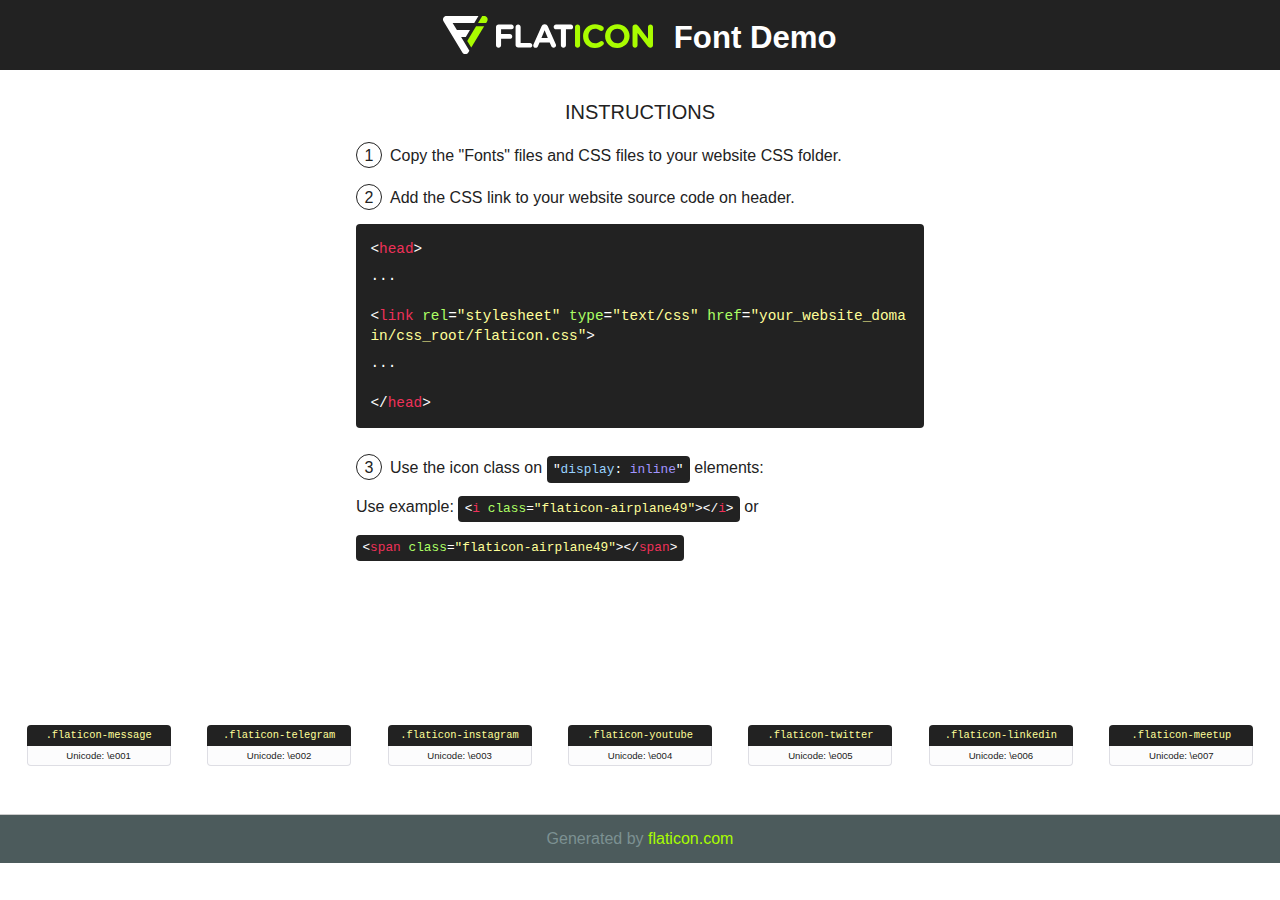
==== img/freepik/font/flaticon.html @ 84877b06 "Added multiple category prototypes" ====
<!DOCTYPE html>
		<html>
		<head>
			<title>flaticon font - Generated with flaticon.com</title>
			<style>
				@font-face {
					font-family: "flaticon";
					src: url("./flaticon.eot");
					src: url("./flaticon.eot?#iefix") format("embedded-opentype"),
					url("./flaticon.woff") format("woff"),
					url("./flaticon.ttf") format("truetype"),
					url("./flaticon.svg#flaticon") format("svg");
					font-weight: normal;
					font-style: normal;
					-webkit-font-smoothing: antialiased;
					-moz-osx-font-smoothing: grayscale;
				}
				html, body, div, span, applet, object, iframe,
				h1, h2, h3, h4, h5, h6, p, blockquote, pre,
				a, abbr, acronym, address, big, cite, code,
				del, dfn, em, img, ins, kbd, q, s, samp,
				small, strike, strong, sub, sup, tt, var,
				b, u, i, center,
				dl, dt, dd, ol, ul, li,
				fieldset, form, label, legend,
				table, caption, tbody, tfoot, thead, tr, th, td,
				article, aside, canvas, details, embed,
				figure, figcaption, footer, header, hgroup,
				menu, nav, output, ruby, section, summary,
				time, mark, audio, video {
					margin: 0;
					padding: 0;
					border: 0;
					font-size: 100%;
					font: inherit;
					vertical-align: baseline;
				}
				/* HTML5 display-role reset for older browsers */
				article, aside, details, figcaption, figure,
				footer, header, hgroup, menu, nav, section {
					display: block;
				}
				body {
					line-height: 1;
				}
				ol, ul {
					list-style: none;
				}
				blockquote, q {
					quotes: none;
				}
				blockquote:before, blockquote:after,
				q:before, q:after {
					content: "";
					content: none;
				}
				table {
					border-collapse: collapse;
					border-spacing: 0;
				}
				body {
					font-family: "Varela Round", Helvetica, Arial, sans-serif;
					font-size: 16px;
					color: #222;
				}
				a {
					color: #333;
					border-bottom: 1px solid #a9fd00;
					font-weight: bold;
					text-decoration: none;
				}
    * {
				-moz-box-sizing: border-box;
				-webkit-box-sizing: border-box;
				box-sizing: border-box;
				margin: 0;
				padding: 0;
			}
			[class^="flaticon-"]:before, [class*=" flaticon-"]:before, [class^="flaticon-"]:after, [class*=" flaticon-"]:after {
				font-family: "flaticon";
				font-size: 30px;
				font-style: normal;
				margin-left: 20px;
				color: #333;
			}
			.wrapper {
				max-width: 600px;
				margin: auto;
				padding: 0 1em;
			}
			.title {
				font-size: 1.25em;
				text-align: center;
				margin-bottom: 1em;
				text-transform: uppercase;
			}
			header {
				text-align: center;
				background-color: #222;
				color: #fff;
				padding: 1em;
			}
			header .logo {
				width: 210px;
				height: 38px;
				display: inline-block;
				vertical-align: middle;
				margin-right: 1em;
				border: none;
			}
			header strong {
				font-size: 1.95em;
				font-weight: bold;
				vertical-align: middle;
				margin-top: 5px;
				display: inline-block;
			}
			.demo {
				margin: 2em auto;
				line-height: 1.25em;
			}
			.demo ul li {
				margin-bottom: 1em;
			}
			.demo ul li .num {
				color: #222;
				border-radius: 20px;
				display: inline-block;
				width: 26px;
				padding: 3px;
				height: 26px;
				text-align: center;
				margin-right: 0.5em;
				border: 1px solid #222;
			}
			.demo ul li code {
				background-color: #222;
				border-radius: 4px;
				padding: 0.25em 0.5em;
				display: inline-block;
				color: #fff;
				font-family: Consolas,Monaco,Lucida Console,Liberation Mono,DejaVu Sans Mono,Bitstream Vera Sans Mono,Courier New, monospace;
				font-weight: lighter;
				margin-top: 1em;
				font-size: 0.8em;
				word-break: break-all;
			}
			.demo ul li code.big {
				padding: 1em;
				font-size: 0.9em;
			}
			.demo ul li code .red {
				color: #EF3159;
			}
			.demo ul li code .green {
				color: #ACFF65;
			}
			.demo ul li code .yellow {
				color: #FFFF99;
			}
			.demo ul li code .blue {
				color: #99D3FF;
			}
			.demo ul li code .purple {
				color: #A295FF;
			}
			.demo ul li code .dots {
				margin-top: 0.5em;
				display: block;
			}
    #glyphs {
			border-bottom: 1px solid #ccc;
			padding: 2em 0;
			text-align: center;
		}
		.glyph {
			display: inline-block;
			width: 9em;
			margin: 1em;
			text-align: center;
			vertical-align: top;
			background: #FFF;
		}
		.glyph .glyph-icon {
			padding: 10px;
			display: block;
			font-family:"flaticon";
			font-size: 64px;
			line-height: 1;
		}
		.glyph .glyph-icon:before {
			font-size: 64px;
			color: #222;
			margin-left: 0;
		}
		.class-name {
			font-size: 0.65em;
			background-color: #222;
			color: #fff;
			border-radius: 4px 4px 0 0;
			padding: 0.5em;
			color: #FFFF99;
			font-family: Consolas,Monaco,Lucida Console,Liberation Mono,DejaVu Sans Mono,Bitstream Vera Sans Mono,Courier New, monospace;
		}
		.author-name {
			font-size: 0.6em;
			background-color: #fcfcfd;
			border: 1px solid #DEDEE4;
			border-top: 0;
			border-radius: 0 0 4px 4px;
			padding: 0.5em;
		}
		.class-name:last-child {
			font-size: 10px;
			color:#888;
		}
		.class-name:last-child a {
			font-size: 10px;
			color:#555;
		}
		.class-name:last-child a:hover {
			color:#a9fd00;
		}
		.glyph > input {
			display: block;
			width: 100px;
			margin: 5px auto;
			text-align: center;
			font-size: 12px;
			cursor: text;
		}
		.glyph > input.icon-input {
			font-family:"flaticon";
			font-size: 16px;
			margin-bottom: 10px;
		}
		.attribution .title {
			margin-top: 2em;
		}
		.attribution textarea {
			background-color: #fcfcfd;
			padding: 1em;
			border: none;
			box-shadow: none;
			border: 1px solid #DEDEE4;
			border-radius: 4px;
			resize: none;
			width: 100%;
			height: 150px;
			font-size: 0.8em;
			font-family: Consolas,Monaco,Lucida Console,Liberation Mono,DejaVu Sans Mono,Bitstream Vera Sans Mono,Courier New, monospace;
			-webkit-appearance: none;
		}
		.iconsuse {
			margin: 2em auto;
			text-align: center;
			max-width: 1200px;
		}
		.iconsuse:after {
			content: "";
			display: table;
			clear: both;
		}
		.iconsuse .image {
			float: left;
			width: 25%;
			padding: 0 1em;
		}
		.iconsuse .image p {
			margin-bottom: 1em;
		}
		.iconsuse .image span {
			display: block;
			font-size: 0.65em;
			background-color: #222;
			color: #fff;
			border-radius: 4px;
			padding: 0.5em;
			color: #FFFF99;
			margin-top: 1em;
			font-family: Consolas,Monaco,Lucida Console,Liberation Mono,DejaVu Sans Mono,Bitstream Vera Sans Mono,Courier New, monospace;
		}
    #footer {
		text-align: center;
		background-color: #4C5B5C;
		color: #7c9192;
		padding: 1em;
	}
    #footer a {
	border: none;
	color: #a9fd00;
	font-weight: normal;
}
@media (max-width: 960px) {
	.iconsuse .image {
		width: 50%;
	}
}
@media (max-width: 560px) {
	.iconsuse .image {
		width: 100%;
	}
}
</style>
<link rel="stylesheet" type="text/css" href="flaticon.css">
</head>

<body class="characters-off">

	<header>
		<a href="http://www.flaticon.com" target="_blank" class="logo">
			<svg version="1.1" xmlns="http://www.w3.org/2000/svg" xmlns:xlink="http://www.w3.org/1999/xlink" xmlns:a="http://ns.adobe.com/AdobeSVGViewerExtensions/3.0/" viewBox="0 0 560.875 102.036" enable-background="new 0 0 560.875 102.036" xml:space="preserve">
				<defs>
				</defs>
				<g>
					<g class="letters">
						<path fill="#ffffff" d="M141.596,29.675c0-3.777,2.985-6.767,6.764-6.767h34.438c3.426,0,6.15,2.728,6.15,6.15
						c0,3.43-2.724,6.149-6.15,6.149h-27.674v13.091h23.719c3.429,0,6.151,2.724,6.151,6.15c0,3.43-2.723,6.149-6.151,6.149h-23.719
						v17.574c0,3.773-2.986,6.761-6.764,6.761c-3.779,0-6.764-2.989-6.764-6.761V29.675z"></path>
						<path fill="#ffffff" d="M193.844,29.149c0-3.781,2.985-6.767,6.764-6.767c3.776,0,6.763,2.985,6.763,6.767v42.957h25.039
						c3.426,0,6.149,2.726,6.149,6.153c0,3.425-2.723,6.15-6.149,6.15h-31.802c-3.779,0-6.764-2.986-6.764-6.768V29.149z"></path>
						<path fill="#ffffff" d="M241.891,75.71l21.438-48.407c1.492-3.341,4.215-5.357,7.906-5.357h0.792
						c3.686,0,6.323,2.017,7.815,5.357l21.439,48.407c0.436,0.967,0.701,1.845,0.701,2.723c0,3.602-2.809,6.501-6.414,6.501
						c-3.161,0-5.269-1.845-6.499-4.655l-4.132-9.661h-27.059l-4.301,10.102c-1.144,2.631-3.426,4.214-6.237,4.214
						c-3.517,0-6.24-2.81-6.24-6.325C241.1,77.64,241.451,76.677,241.891,75.71z M279.932,58.666l-8.521-20.297l-8.526,20.297H279.932
						z"></path>
						<path fill="#ffffff" d="M314.864,35.387H301.86c-3.429,0-6.239-2.813-6.239-6.238c0-3.429,2.811-6.24,6.239-6.24h39.533
						c3.426,0,6.237,2.811,6.237,6.24c0,3.425-2.811,6.238-6.237,6.238h-13.001v42.785c0,3.773-2.99,6.761-6.764,6.761
						c-3.779,0-6.764-2.989-6.764-6.761V35.387z"></path>
						<path fill="#A9FD00" d="M352.615,29.149c0-3.781,2.985-6.767,6.767-6.767c3.774,0,6.761,2.985,6.761,6.767v49.024
						c0,3.773-2.987,6.761-6.761,6.761c-3.781,0-6.767-2.989-6.767-6.761V29.149z"></path>
						<path fill="#A9FD00" d="M374.132,53.836v-0.179c0-17.481,13.178-31.801,32.065-31.801c9.22,0,15.459,2.458,20.557,6.238
						c1.402,1.054,2.637,2.985,2.637,5.357c0,3.692-2.985,6.59-6.681,6.59c-1.845,0-3.071-0.702-4.044-1.319
						c-3.776-2.813-7.729-4.393-12.562-4.393c-10.364,0-17.831,8.611-17.831,19.154v0.173c0,10.542,7.291,19.329,17.831,19.329
						c5.715,0,9.492-1.756,13.359-4.834c1.049-0.874,2.458-1.491,4.039-1.491c3.429,0,6.325,2.813,6.325,6.236
						c0,2.106-1.056,3.78-2.282,4.834c-5.539,4.834-12.036,7.733-21.878,7.733C387.572,85.464,374.132,71.493,374.132,53.836z"></path>
						<path fill="#A9FD00" d="M433.009,53.836v-0.179c0-17.481,13.79-31.801,32.766-31.801c18.981,0,32.592,14.143,32.592,31.628v0.173
						c0,17.483-13.785,31.807-32.769,31.807C446.625,85.464,433.009,71.32,433.009,53.836z M484.224,53.836v-0.179
						c0-10.539-7.725-19.326-18.626-19.326c-10.893,0-18.449,8.611-18.449,19.154v0.173c0,10.542,7.73,19.329,18.626,19.329
						C476.676,72.986,484.224,64.378,484.224,53.836z"></path>
						<path fill="#A9FD00" d="M506.233,29.321c0-3.774,2.99-6.763,6.767-6.763h1.401c3.252,0,5.183,1.583,7.029,3.953l26.093,34.265
						V29.059c0-3.692,2.99-6.677,6.681-6.677c3.683,0,6.671,2.985,6.671,6.677v48.934c0,3.78-2.987,6.765-6.764,6.765h-0.436
						c-3.257,0-5.188-1.581-7.034-3.953l-27.056-35.492v32.944c0,3.687-2.985,6.676-6.678,6.676c-3.683,0-6.673-2.989-6.673-6.676
						V29.321z"></path>
					</g>
					<g class="insignia">
						<path fill="#ffffff" d="M48.372,56.137h12.517l11.156-18.537H37.186L25.688,18.539h57.825L94.668,0H9.271
						C5.925,0,2.842,1.801,1.198,4.716c-1.644,2.907-1.593,6.482,0.134,9.343l50.38,83.501c1.678,2.781,4.689,4.476,7.938,4.476
						c3.246,0,6.257-1.695,7.935-4.476l2.898-4.804L48.372,56.137z"></path>
						<g class="i">
							<path fill="#A9FD00" d="M93.575,18.539h0.031v0.004l21.652,0.004l2.705-4.488c1.727-2.861,1.778-6.436,0.133-9.343
							C116.454,1.801,113.371,0,110.026,0h-5.294L93.575,18.539z"></path>
							<polygon fill="#A9FD00" points="88.291,27.356 64.725,66.486 75.519,84.404 109.942,27.356"></polygon>
						</g>
					</g>
				</g>
			</svg>
		</a>
		<strong>Font Demo</strong>
	</header>


	<section class="demo wrapper">

		<p class="title">Instructions</p>

		<ul>
			<li>
				<span class="num">1</span>Copy the "Fonts" files and CSS files to your website CSS folder.
			</li>
			<li>
				<span class="num">2</span>Add the CSS link to your website source code on header.
				<code class="big">
					&lt;<span class="red">head</span>&gt;
					<br/><span class="dots">...</span>
					<br/>&lt;<span class="red">link</span> <span class="green">rel</span>=<span class="yellow">"stylesheet"</span> <span class="green">type</span>=<span class="yellow">"text/css"</span> <span class="green">href</span>=<span class="yellow">"your_website_domain/css_root/flaticon.css"</span>&gt;
					<br/><span class="dots">...</span>
					<br/>&lt;/<span class="red">head</span>&gt;
				</code>
			</li>

			<li>
				<p>
					<span class="num">3</span>Use the icon class on <code>"<span class="blue">display</span>:<span class="purple"> inline</span>"</code> elements:
					<br />
					Use example: <code>&lt;<span class="red">i</span> <span class="green">class</span>=<span class="yellow">&quot;flaticon-airplane49&quot;</span>&gt;&lt;/<span class="red">i</span>&gt;</code> or <code>&lt;<span class="red">span</span> <span class="green">class</span>=<span class="yellow">&quot;flaticon-airplane49&quot;</span>&gt;&lt;/<span class="red">span</span>&gt;</code>
				</li>
			</ul>

		</section>

		<section id="glyphs"><div class="glyph"><div class="glyph-icon flaticon-message"></div>
				<div class="class-name">.flaticon-message</div>
				<div class="author-name">Unicode: \e001</div>
			</div> <div class="glyph"><div class="glyph-icon flaticon-telegram"></div>
				<div class="class-name">.flaticon-telegram</div>
				<div class="author-name">Unicode: \e002</div>
			</div> <div class="glyph"><div class="glyph-icon flaticon-instagram"></div>
				<div class="class-name">.flaticon-instagram</div>
				<div class="author-name">Unicode: \e003</div>
			</div> <div class="glyph"><div class="glyph-icon flaticon-youtube"></div>
				<div class="class-name">.flaticon-youtube</div>
				<div class="author-name">Unicode: \e004</div>
			</div> <div class="glyph"><div class="glyph-icon flaticon-twitter"></div>
				<div class="class-name">.flaticon-twitter</div>
				<div class="author-name">Unicode: \e005</div>
			</div> <div class="glyph"><div class="glyph-icon flaticon-linkedin"></div>
				<div class="class-name">.flaticon-linkedin</div>
				<div class="author-name">Unicode: \e006</div>
			</div> <div class="glyph"><div class="glyph-icon flaticon-meetup"></div>
				<div class="class-name">.flaticon-meetup</div>
				<div class="author-name">Unicode: \e007</div>
			</div> </section>
		<div id="footer">
			<div>Generated by <a href="http://www.flaticon.com">flaticon.com</a></div>
		</div>
	</body>
	</html>
---- img/freepik/font/flaticon.css ----
.flaticon-message:before {
	content: "\e001";
}
.flaticon-telegram:before {
	content: "\e002";
}
.flaticon-instagram:before {
	content: "\e003";
}
.flaticon-youtube:before {
	content: "\e004";
}
.flaticon-twitter:before {
	content: "\e005";
}
.flaticon-linkedin:before {
	content: "\e006";
}
.flaticon-meetup:before {
	content: "\e007";
}
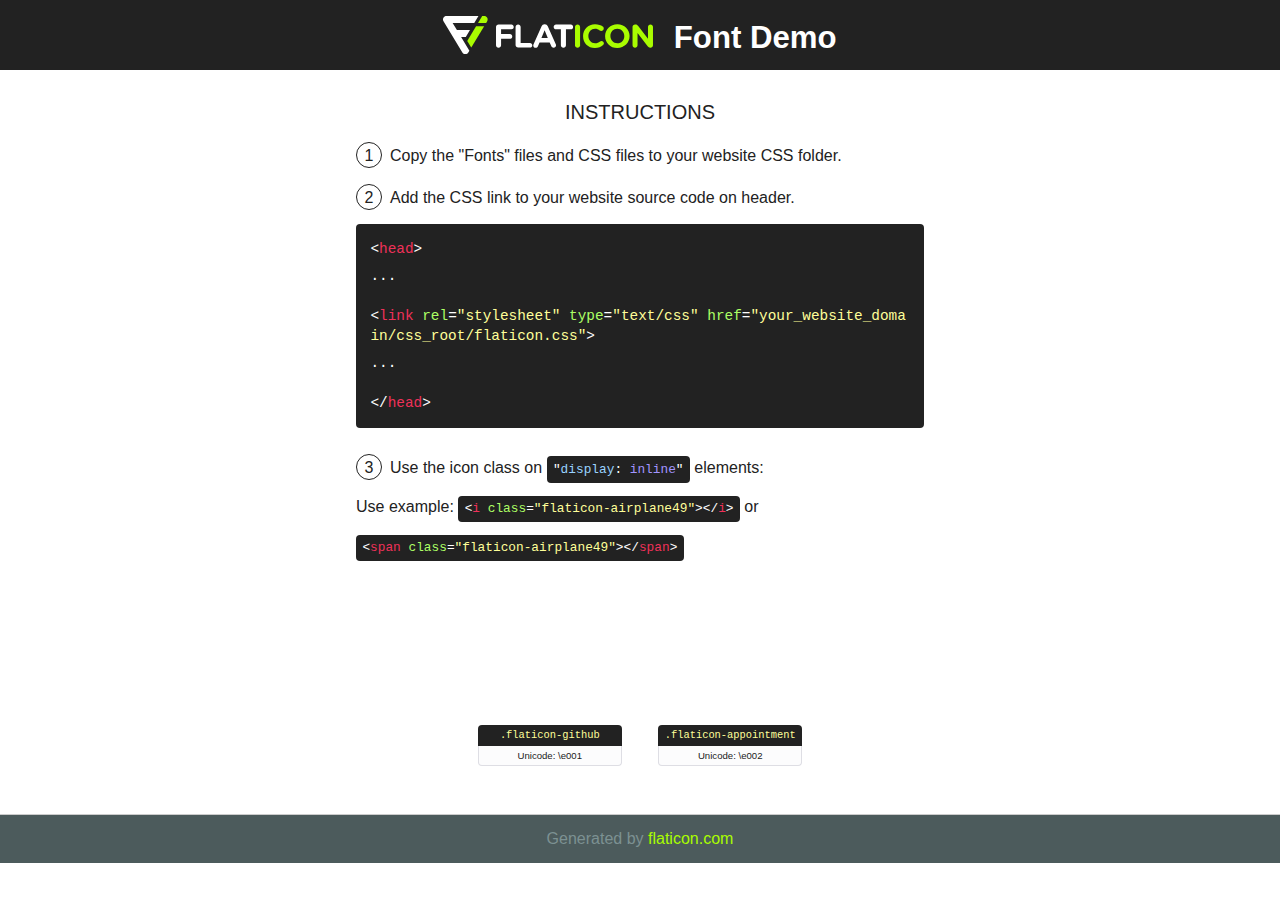
==== commit a208cf91: "Updated all media info with links, corrected ortography" ====
--- a/img/freepik/font/flaticon.html
+++ b/img/freepik/font/flaticon.html
@@ -389,27 +389,12 @@
 
 		</section>
 
-		<section id="glyphs"><div class="glyph"><div class="glyph-icon flaticon-message"></div>
-				<div class="class-name">.flaticon-message</div>
+		<section id="glyphs"><div class="glyph"><div class="glyph-icon flaticon-github"></div>
+				<div class="class-name">.flaticon-github</div>
 				<div class="author-name">Unicode: \e001</div>
-			</div> <div class="glyph"><div class="glyph-icon flaticon-telegram"></div>
-				<div class="class-name">.flaticon-telegram</div>
+			</div> <div class="glyph"><div class="glyph-icon flaticon-appointment"></div>
+				<div class="class-name">.flaticon-appointment</div>
 				<div class="author-name">Unicode: \e002</div>
-			</div> <div class="glyph"><div class="glyph-icon flaticon-instagram"></div>
-				<div class="class-name">.flaticon-instagram</div>
-				<div class="author-name">Unicode: \e003</div>
-			</div> <div class="glyph"><div class="glyph-icon flaticon-youtube"></div>
-				<div class="class-name">.flaticon-youtube</div>
-				<div class="author-name">Unicode: \e004</div>
-			</div> <div class="glyph"><div class="glyph-icon flaticon-twitter"></div>
-				<div class="class-name">.flaticon-twitter</div>
-				<div class="author-name">Unicode: \e005</div>
-			</div> <div class="glyph"><div class="glyph-icon flaticon-linkedin"></div>
-				<div class="class-name">.flaticon-linkedin</div>
-				<div class="author-name">Unicode: \e006</div>
-			</div> <div class="glyph"><div class="glyph-icon flaticon-meetup"></div>
-				<div class="class-name">.flaticon-meetup</div>
-				<div class="author-name">Unicode: \e007</div>
 			</div> </section>
 		<div id="footer">
 			<div>Generated by <a href="http://www.flaticon.com">flaticon.com</a></div>
--- a/img/freepik/font/flaticon.css
+++ b/img/freepik/font/flaticon.css
@@ -1,21 +1,6 @@
-.flaticon-message:before {
+.flaticon-github:before {
 	content: "\e001";
 }
-.flaticon-telegram:before {
+.flaticon-appointment:before {
 	content: "\e002";
 }
-.flaticon-instagram:before {
-	content: "\e003";
-}
-.flaticon-youtube:before {
-	content: "\e004";
-}
-.flaticon-twitter:before {
-	content: "\e005";
-}
-.flaticon-linkedin:before {
-	content: "\e006";
-}
-.flaticon-meetup:before {
-	content: "\e007";
-}
